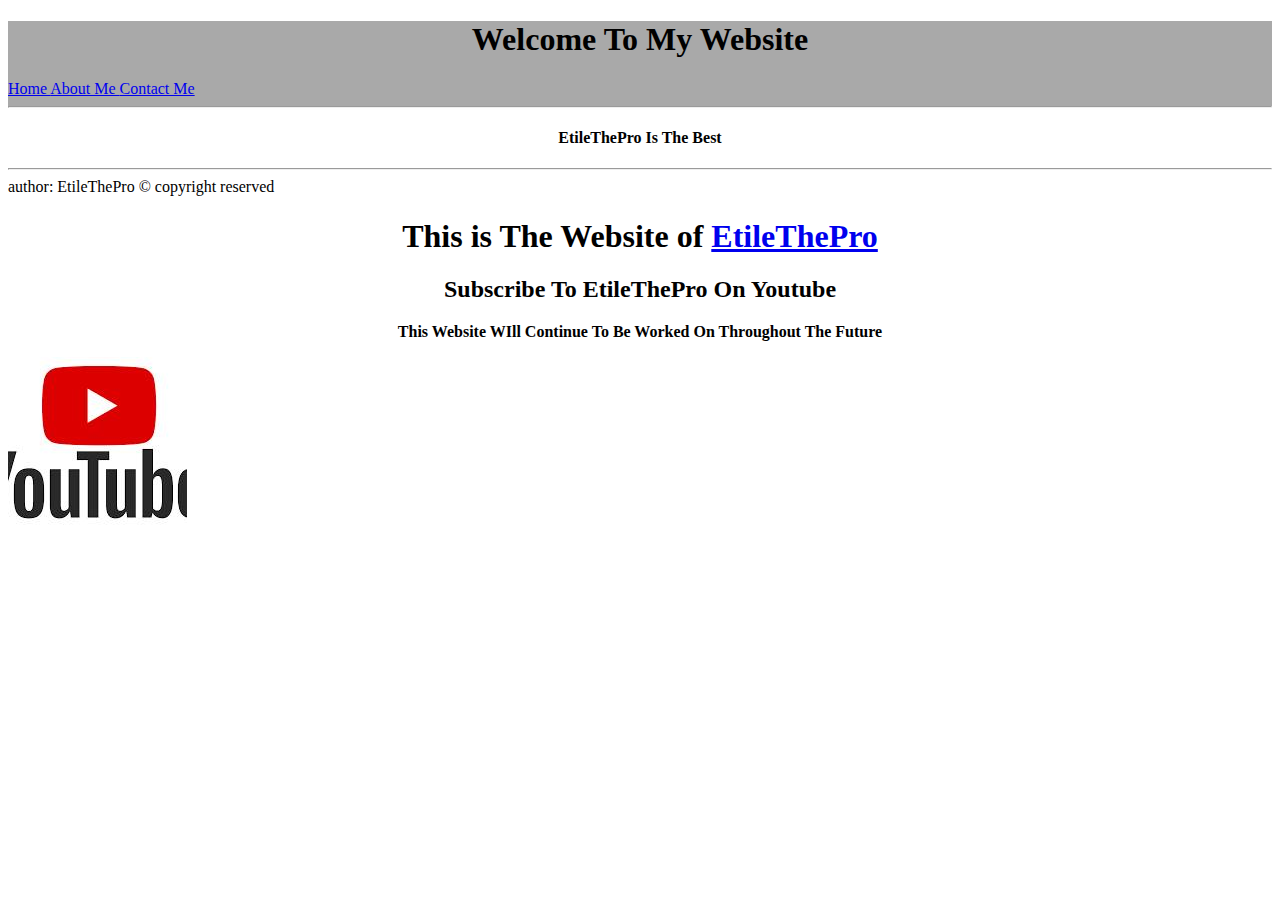
==== Index.html @ 800e5bc9 "Add files via upload" ====
<!DOCTYPE html>
<html>
<head>
<meta charset="utf-8">
<meta name="viewport" content="device-width, initial-scale=1">
<title>EtileThePro Website</title>
<link rel="stylesheet " href="style.css">
</head>

<body>
<header style="background-color: darkgray;">
    <h1>Welcome To My Website</h1>
    <a href="file:///media/removable/MicroSD/Website/Index.html"> Home </a>
    <a href="file:///media/removable/MicroSD/Website/About%20Me.html" target="_blank"> About Me </a>
    <a href="file:///media/removable/MicroSD/Website/Contact.html" target="_blank">Contact Me</a>
    <hr>
</header>
<main>
    <h4>EtileThePro Is The Best</h4>
</main>
<footer>
    <hr>
    author: EtileThePro
    &copy; copyright reserved
</footer>


    <h1>This is The Website of <a href="Https://youtube.com/@EtileThePro" target="_blank"> EtileThePro </a>  </h1>
    <h2> Subscribe To EtileThePro On Youtube</h2>
    <p> <b>This Website WIll Continue To Be Worked On Throughout The Future</b> </p>
<a href="Https://youtube.com/@EtileThePro" target="_blank">
    <img src="download.jpeg" alt="Subscribe To My Youtube Channel">
</a>
</body>
</html>
---- style.css ----
h1{
    color: black;
}
h4{
    text-align: center;
}
h1{
    text-align: center;
}
h2{
    text-align: center;
}
p{
    text-align: center;
}
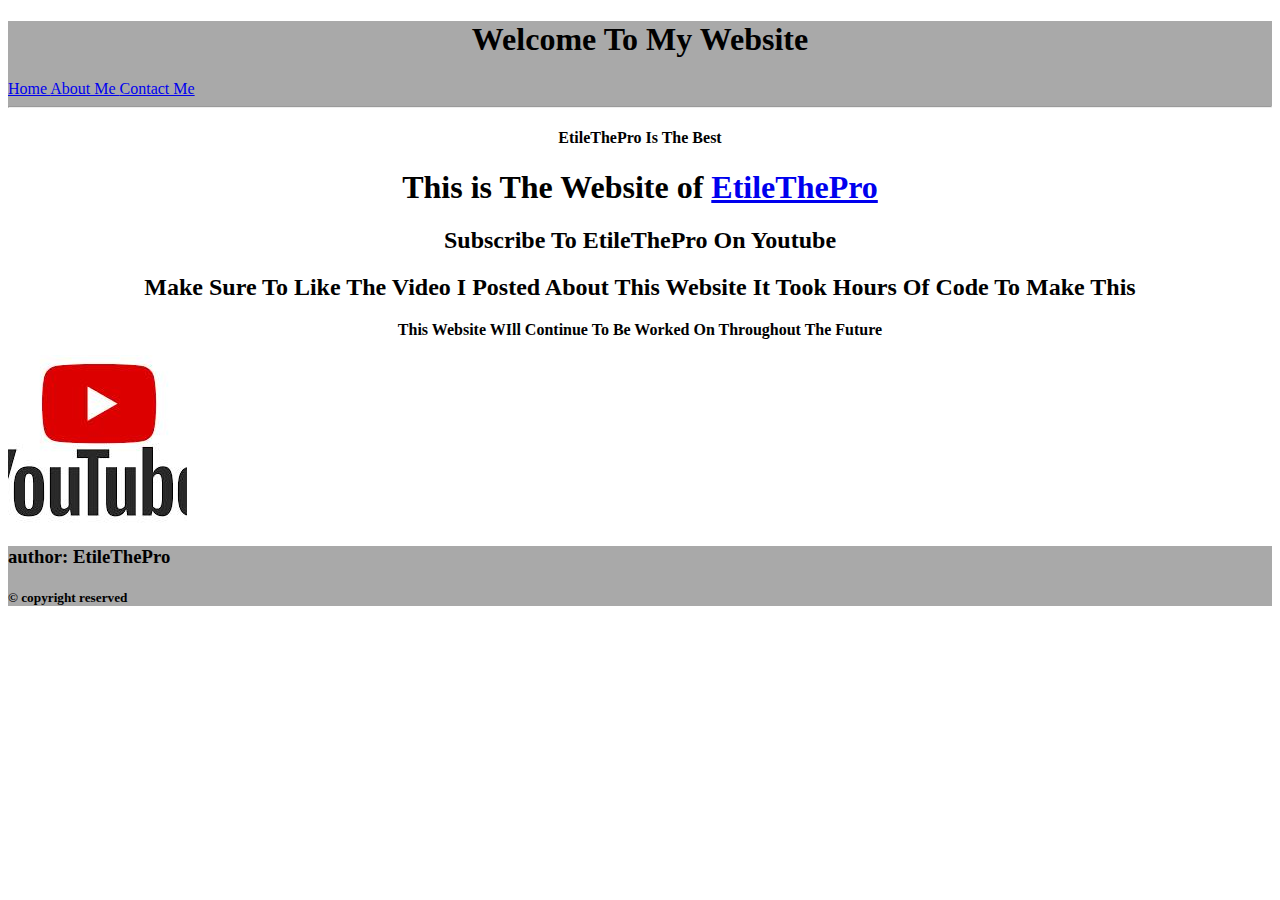
==== commit f1055763: "Index.html" ====
--- a/Index.html
+++ b/Index.html
@@ -10,26 +10,31 @@
 <body>
 <header style="background-color: darkgray;">
     <h1>Welcome To My Website</h1>
-    <a href="file:///media/removable/MicroSD/Website/Index.html"> Home </a>
-    <a href="file:///media/removable/MicroSD/Website/About%20Me.html" target="_blank"> About Me </a>
-    <a href="file:///media/removable/MicroSD/Website/Contact.html" target="_blank">Contact Me</a>
+    <a href="https://etilethepro.github.io/EtileThePro/Index.html"> Home </a>
+    <a href="https://etilethepro.github.io/AboutMeEtile/About%20Me.html" target="_blank"> About Me </a>
+    <a href="https://etilethepro.github.io/Contact-Me/Contact.html" target="_blank">Contact Me</a>
     <hr>
 </header>
 <main>
     <h4>EtileThePro Is The Best</h4>
 </main>
-<footer>
-    <hr>
-    author: EtileThePro
-    &copy; copyright reserved
-</footer>
-
 
     <h1>This is The Website of <a href="Https://youtube.com/@EtileThePro" target="_blank"> EtileThePro </a>  </h1>
     <h2> Subscribe To EtileThePro On Youtube</h2>
+    <h2>Make Sure To Like The Video I Posted About This Website It Took Hours Of Code To Make This</h2>
     <p> <b>This Website WIll Continue To Be Worked On Throughout The Future</b> </p>
 <a href="Https://youtube.com/@EtileThePro" target="_blank">
     <img src="download.jpeg" alt="Subscribe To My Youtube Channel">
+    </a>
+
+    <footer style="background-color: darkgray;">
+        <h3>
+        author: EtileThePro
+        </h3>
+        <h5>
+        &copy; copyright reserved
+        </h5>
+    </footer>
 </a>
 </body>
-</html>+</html>
